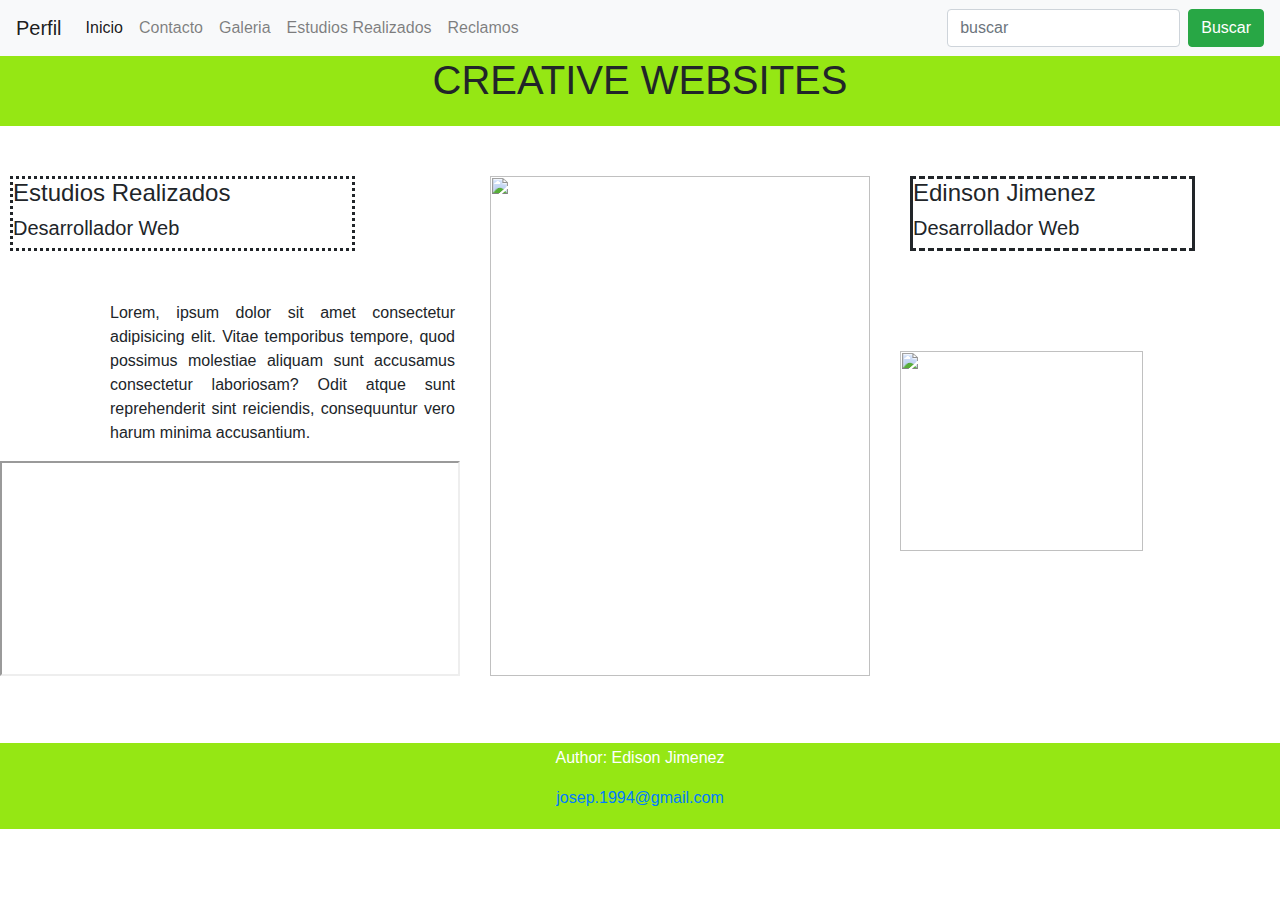
==== scripts/index.html @ 142d2477 "test con git para iniciar repo" ====
<!DOCTYPE html>
<html lang="es">
<head>
    <meta charset="UTF-8">
    <meta http-equiv="X-UA-Compatible" content="IE=edge">
    <meta name="viewport" content="width=device-width, initial-scale=1.0">
    <link rel="stylesheet" href="https://cdn.jsdelivr.net/npm/bootstrap@4.4.1/dist/css/bootstrap.min.css" integrity="sha384-Vkoo8x4CGsO3+Hhxv8T/Q5PaXtkKtu6ug5TOeNV6gBiFeWPGFN9MuhOf23Q9Ifjh" crossorigin="anonymous">
    <title>Websites</title>
    <style>
footer {
        margin-top: 60px;
        text-align: center;
        padding: 3px;
        background-color: #95E714;
        color: white;
      }
    </style>
</head>
<body>
    <nav class="navbar navbar-expand-lg navbar-light bg-light">
        <a class="navbar-brand" href="#">Perfil</a>
        <button class="navbar-toggler" type="button" data-toggle="collapse" data-target="#navbarSupportedContent" aria-controls="navbarSupportedContent" aria-expanded="false" aria-label="Toggle navigation">
          <span class="navbar-toggler-icon"></span>
        </button>
      
        <div class="collapse navbar-collapse" id="navbarSupportedContent">
          <ul class="navbar-nav mr-auto">
            <li class="nav-item active">
              <a class="nav-link" href="#">Inicio<span class="sr-only"></span></a>
            </li>
            <li class="nav-item">
                <a class="nav-link" href="/pages/contacto.html">Contacto</a>
              </li>
              <li class="nav-item">
                <a class="nav-link" href="/img/galeria.html">Galeria</a>
              </li>
              <li class="nav-item">
                <a class="nav-link" href="/pages/estudios realizados.html">Estudios Realizados</a>
              </li>
              <li class="nav-item">
                <a class="nav-link" href="/pages/reclamos.html"> Reclamos</a>
              </li>
          </ul>
          <form class="form-inline my-2 my-lg-0">
            <input class="form-control mr-sm-2" type="search" placeholder="buscar" aria-label="Search">
            <button type="button" class="btn btn-success">Buscar</button>
          </form>
        </div>
      </nav>
      <div style="background-color: #95E714; height: 70px;"> 
          <h1  style="text-align: center;">CREATIVE WEBSITES</h1>
      </div>
      <div class="row">
        <div class="col">
          <div style="border-style: dotted; margin-top: 50px; width: 75%; margin-left: 10px;">
              <h4> Estudios Realizados </h3>
              <h5> Desarrollador Web</h4>
          </div>
          <p style="margin-top: 50px; width: 75%; margin-left: 110px; text-align: justify; text-justify: inter-word;">Lorem, ipsum dolor sit amet consectetur adipisicing elit. Vitae temporibus tempore, quod possimus molestiae aliquam sunt accusamus consectetur laboriosam? Odit atque sunt reprehenderit sint reiciendis, consequuntur vero harum minima accusantium.</p>
          <iframe width="460" height="215" src="https://www.youtube.com/embed/0EO6Cmf5EXI" title="YouTube video player" frameborder="1" allow="accelerometer; autoplay; clipboard-write; encrypted-media; gyroscope; picture-in-picture" allowfullscreen></iframe>
        </div>
        <div class="col">
            <img src="https://www.grandespymes.com.ar/wp-content/uploads/2015/12/Ejecutivo-de-ventas.jpg" width="100%" height="500px" 
            style="margin-top: 50px;">
        </div>
        <div class="col">
          <div style="border-style: dashed solid; margin-top: 50px; width: 75%; margin-left: 10px;">
              <h4> Edinson Jimenez</h4>
              <h5>Desarrollador Web</h5>
          </div>
          <img src="https://www.mediaroomsolutions.es/wp-content/uploads/2018/12/desarrollo-y-dise%C3%B1o-web_00-1024x675.jpg" width="80%" height="60%" style="margin-top: 100px;">
        </div>
      </div>
      <footer>
        <p>Author: Edison Jimenez</p>
        <p><a href="josep.1995@gmail.com">josep.1994@gmail.com</a></p>
      </footer>
</body>
</html>
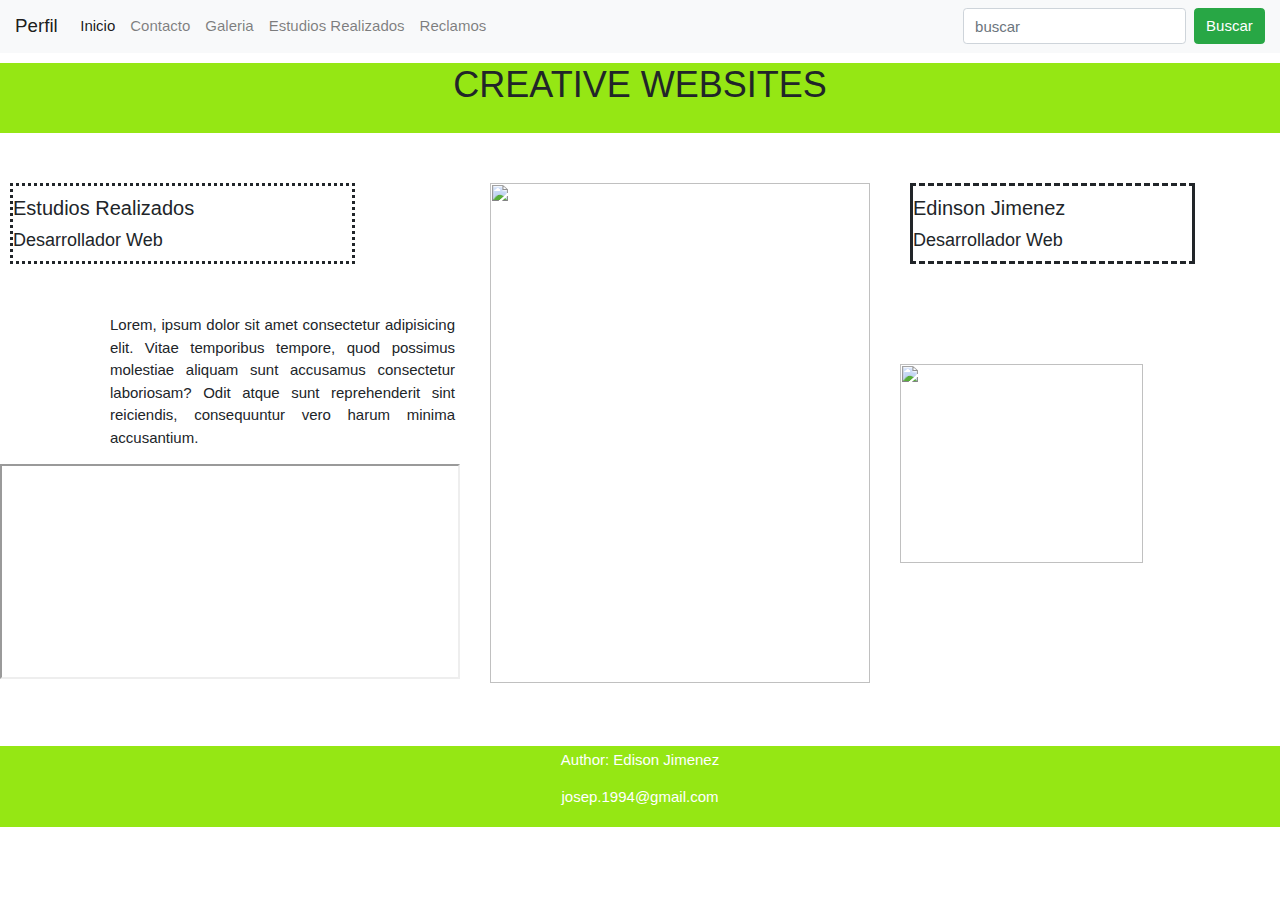
==== commit c2e6235c: "animationes" ====
--- a/scripts/index.html
+++ b/scripts/index.html
@@ -5,6 +5,8 @@
     <meta http-equiv="X-UA-Compatible" content="IE=edge">
     <meta name="viewport" content="width=device-width, initial-scale=1.0">
     <link rel="stylesheet" href="https://cdn.jsdelivr.net/npm/bootstrap@4.4.1/dist/css/bootstrap.min.css" integrity="sha384-Vkoo8x4CGsO3+Hhxv8T/Q5PaXtkKtu6ug5TOeNV6gBiFeWPGFN9MuhOf23Q9Ifjh" crossorigin="anonymous">
+    <link rel="stylesheet" href="../css/styles.css"/>
+    <link rel="stylesheet" href="https://www.w3schools.com/w3css/4/w3.css">
     <title>Websites</title>
     <style>
 footer {
@@ -48,7 +50,7 @@
         </div>
       </nav>
       <div style="background-color: #95E714; height: 70px;"> 
-          <h1  style="text-align: center;">CREATIVE WEBSITES</h1>
+          <h1 class="h1-index">CREATIVE WEBSITES</h1>
       </div>
       <div class="row">
         <div class="col">
@@ -60,7 +62,7 @@
           <iframe width="460" height="215" src="https://www.youtube.com/embed/0EO6Cmf5EXI" title="YouTube video player" frameborder="1" allow="accelerometer; autoplay; clipboard-write; encrypted-media; gyroscope; picture-in-picture" allowfullscreen></iframe>
         </div>
         <div class="col">
-            <img src="https://www.grandespymes.com.ar/wp-content/uploads/2015/12/Ejecutivo-de-ventas.jpg" width="100%" height="500px" 
+            <img class="w3-animate-left" src="https://www.grandespymes.com.ar/wp-content/uploads/2015/12/Ejecutivo-de-ventas.jpg" width="100%" height="500px" 
             style="margin-top: 50px;">
         </div>
         <div class="col">
@@ -68,7 +70,7 @@
               <h4> Edinson Jimenez</h4>
               <h5>Desarrollador Web</h5>
           </div>
-          <img src="https://www.mediaroomsolutions.es/wp-content/uploads/2018/12/desarrollo-y-dise%C3%B1o-web_00-1024x675.jpg" width="80%" height="60%" style="margin-top: 100px;">
+          <img class="w3-animate-top" src="https://www.mediaroomsolutions.es/wp-content/uploads/2018/12/desarrollo-y-dise%C3%B1o-web_00-1024x675.jpg" width="80%" height="60%" style="margin-top: 100px;">
         </div>
       </div>
       <footer>
--- a/css/styles.css
+++ b/css/styles.css
@@ -0,0 +1,3 @@
+.h1-index {
+    text-align:center;
+}
